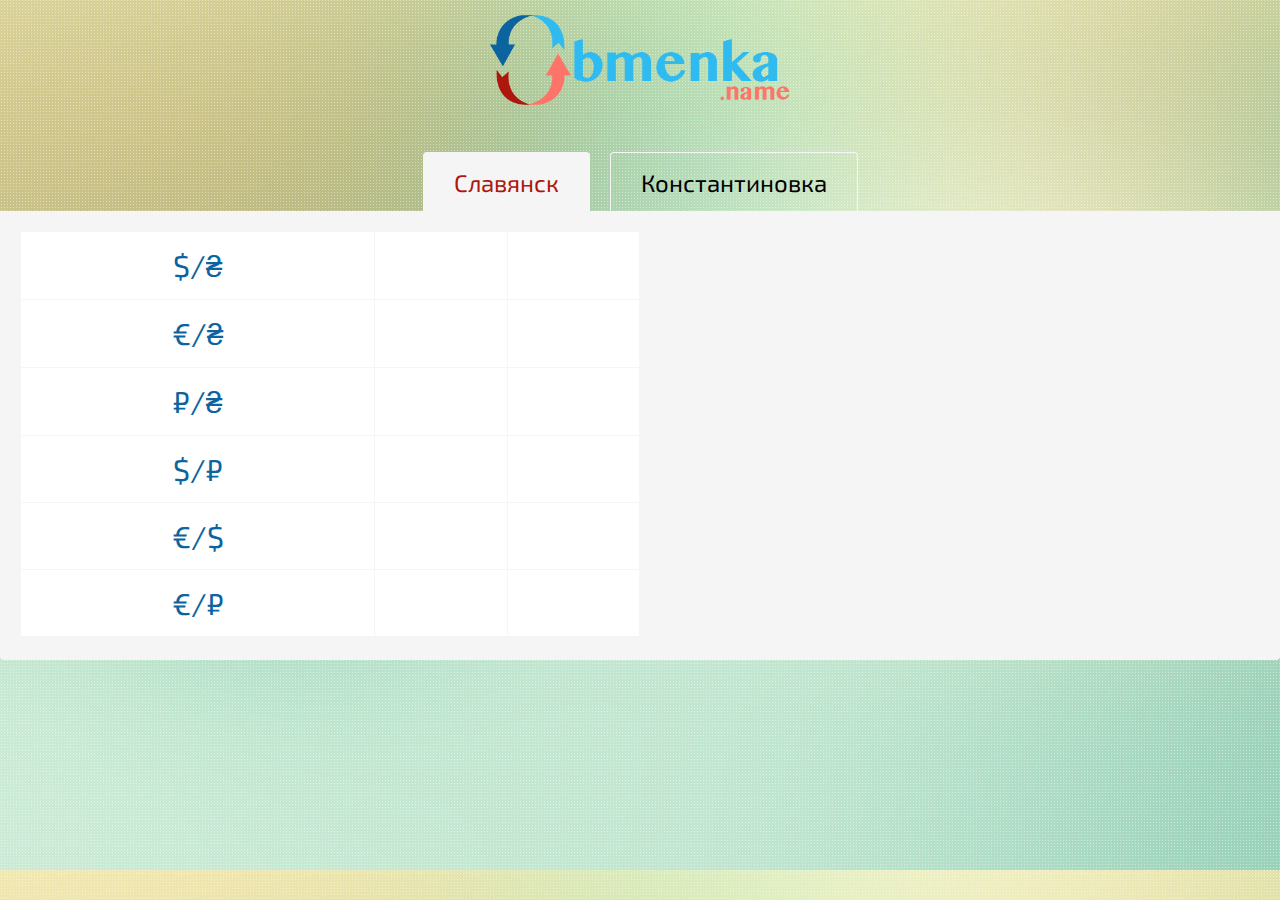
==== index.html @ c9f3403c "Initial commit" ====
<!DOCTYPE html>
<html lang="en">
<head>
	<meta charset="UTF-8">
	<title>obmenka.name</title>
	<link rel="icon" href="favicon.ico" type="image/x-icon" />
	<link href="https://fonts.googleapis.com/css?family=Exo+2&amp;subset=cyrillic" rel="stylesheet">
	<link rel="stylesheet" href="css/style.css?v=1">

	<script src="https://ajax.googleapis.com/ajax/libs/jquery/1.9.0/jquery.min.js"></script>
	<script src="http://api-maps.yandex.ru/2.0-stable/?load=package.standard&lang=ru-RU" type="text/javascript"></script>


	<script>
		
			var spreadsheetID	= 	"1Sckbhuln9nkV-RRSXXrhR22wTT-QSCpgfytORbm2k6E",
				url 			= 	"https://spreadsheets.google.com/feeds/list/" + spreadsheetID + "/od6/public/values?alt=json";
			$.getJSON(url, function(data) {
				var s_dollarGrivnaBuy	= data.feed.entry[3].gsx$доллар.$t,
					s_dollarGrivnaSell	= data.feed.entry[3].gsx$_cpzh4.$t,
					s_evroGrivnaBuy		= data.feed.entry[4].gsx$доллар.$t,
					s_evroGrivnaSell	= data.feed.entry[4].gsx$_cpzh4.$t,
					s_rublGrivnaBuy		= data.feed.entry[5].gsx$доллар.$t,
					s_rublGrivnaSell	= data.feed.entry[5].gsx$_cpzh4.$t,
					s_dollarRublBuy		= data.feed.entry[8].gsx$доллар.$t,
					s_dollarRublSell	= data.feed.entry[8].gsx$_cpzh4.$t,
					s_evroDollarBuy		= data.feed.entry[9].gsx$доллар.$t,
					s_evroDollarSell	= data.feed.entry[9].gsx$_cpzh4.$t,
					s_evroRublBuy		= data.feed.entry[10].gsx$доллар.$t,
					s_evroRublSell		= data.feed.entry[10].gsx$_cpzh4.$t,

					k_dollarGrivnaBuy	= data.feed.entry[14].gsx$доллар.$t,
					k_dollarGrivnaSell	= data.feed.entry[14].gsx$_cpzh4.$t,
					k_evroGrivnaBuy		= data.feed.entry[15].gsx$доллар.$t,
					k_evroGrivnaSell	= data.feed.entry[15].gsx$_cpzh4.$t,
					k_rublGrivnaBuy		= data.feed.entry[16].gsx$доллар.$t,
					k_rublGrivnaSell	= data.feed.entry[16].gsx$_cpzh4.$t,
					k_dollarRublBuy		= data.feed.entry[19].gsx$доллар.$t,
					k_dollarRublSell	= data.feed.entry[19].gsx$_cpzh4.$t,
					k_evroDollarBuy		= data.feed.entry[20].gsx$доллар.$t,
					k_evroDollarSell	= data.feed.entry[20].gsx$_cpzh4.$t,
					k_evroRublBuy		= data.feed.entry[21].gsx$доллар.$t,
					k_evroRublSell		= data.feed.entry[21].gsx$_cpzh4.$t;
				
				$('.s_dollarGrivnaBuy').html(s_dollarGrivnaBuy);
				$('.s_dollarGrivnaSell').html(s_dollarGrivnaSell);
				$('.s_evroGrivnaBuy').html(s_evroGrivnaBuy);
				$('.s_evroGrivnaSell').html(s_evroGrivnaSell);
				$('.s_rublGrivnaBuy').html(s_rublGrivnaBuy);
				$('.s_rublGrivnaSell').html(s_rublGrivnaSell);
				$('.s_dollarRublBuy').html(s_dollarRublBuy);
				$('.s_dollarRublSell').html(s_dollarRublSell);
				$('.s_evroDollarBuy').html(s_evroDollarBuy);
				$('.s_evroDollarSell').html(s_evroDollarSell);
				$('.s_evroRublBuy').html(s_evroRublBuy);
				$('.s_evroRublSell').html(s_evroRublSell);

				$('.k_dollarGrivnaBuy').html(k_dollarGrivnaBuy);
				$('.k_dollarGrivnaSell').html(k_dollarGrivnaSell);
				$('.k_evroGrivnaBuy').html(k_evroGrivnaBuy);
				$('.k_evroGrivnaSell').html(k_evroGrivnaSell);
				$('.k_rublGrivnaBuy').html(k_rublGrivnaBuy);
				$('.k_rublGrivnaSell').html(k_rublGrivnaSell);
				$('.k_dollarRublBuy').html(k_dollarRublBuy);
				$('.k_dollarRublSell').html(k_dollarRublSell);
				$('.k_evroDollarBuy').html(k_evroDollarBuy);
				$('.k_evroDollarSell').html(k_evroDollarSell);
				$('.k_evroRublBuy').html(k_evroRublBuy);
				$('.k_evroRublSell').html(k_evroRublSell);
			});

			$(function(){
				$('.exchange-tabs-list').delegate('li:not(.active)', 'click', function() {
				    $(this).addClass('active').siblings().removeClass('active');
				    $('.exchange-tabs-content').find('.exchange-tabs-content-item').removeClass('active').eq($(this).index()).addClass('active');
				});
				$('body').on('click', '.exchange-table table tr', function(){
					$(this).addClass('active').siblings().removeClass('active');
				});

				ymaps.ready(function() {
		            var city = ymaps.geolocation.city;
		        });
			})
		
	</script>
</head>
<body>
	<h1 class=logo>
		<img src="images/logo.png" alt="obmenka.name">
	</h1>
	<div class="exchange-tabs">
		<ul class="exchange-tabs-list">
			<li class="active">Славянск</li>
			<li>Константиновка</li>
		</ul>
		<div class="exchange-tabs-content">
			<!-- slavyansk -->
			<div class="exchange-tabs-content-item active">
				<div class="flex-row">
					<div class="exchange-table col-6">
						<table>
							<tr>
								<td>$/₴</td>
								<td><span class="s_dollarGrivnaBuy"></span></td>
								<td><span class="s_dollarGrivnaSell"></span></td>
							</tr>
							<tr>
								<td>€/₴</td>
								<td><span class="s_evroGrivnaBuy"></span></td>
								<td><span class="s_evroGrivnaSell"></span></td>
							</tr>
							<tr>
								<td>₽/₴</td>
								<td><span class="s_rublGrivnaBuy"></span></td>
								<td><span class="s_rublGrivnaSell"></span></td>
							</tr>
							<tr>
								<td>$/₽</td>
								<td><span class="s_dollarRublBuy"></span></td>
								<td><span class="s_dollarRublSell"></span></td>
							</tr>
							<tr>
								<td>€/$</td>
								<td><span class="s_evroDollarBuy"></span></td>
								<td><span class="s_evroDollarSell"></span></td>
							</tr>
							<tr>
								<td>€/₽</td>
								<td><span class="s_evroRublBuy"></span></td>
								<td><span class="s_evroRublSell"></span></td>
							</tr>
						</table>
					</div>
					<div class="exchange-map col-6">
						<iframe src="https://api-maps.yandex.ua/frame/v1/-/C6qjVG9-" width="100%" height="406" frameborder="0"></iframe>
					</div>
				</div>
			</div>
			
			<!-- konstaha -->
			<div class="exchange-tabs-content-item">
				<div class="flex-row">
					<div class="exchange-table col-6">
						<table>
							<tr>
								<td>$/₴</td>
								<td><span class="k_dollarGrivnaBuy"></span></td>
								<td><span class="k_dollarGrivnaSell"></span></td>
							</tr>
							<tr>
								<td>€/₴</td>
								<td><span class="k_evroGrivnaBuy"></span></td>
								<td><span class="k_evroGrivnaSell"></span></td>
							</tr>
							<tr>
								<td>₽/₴</td>
								<td><span class="k_rublGrivnaBuy"></span></td>
								<td><span class="k_rublGrivnaSell"></span></td>
							</tr>
							<tr>
								<td>$/₽</td>
								<td><span class="k_dollarRublBuy"></span></td>
								<td><span class="k_dollarRublSell"></span></td>
							</tr>
							<tr>
								<td>€/$</td>
								<td><span class="k_evroDollarBuy"></span></td>
								<td><span class="k_evroDollarSell"></span></td>
							</tr>
							<tr>
								<td>€/₽</td>
								<td><span class="k_evroRublBuy"></span></td>
								<td><span class="k_evroRublSell"></span></td>
							</tr>
						</table>
					</div>
					<div class="exchange-map col-6">
						<iframe src="https://www.google.com/maps/embed?pb=!1m18!1m12!1m3!1d2643.231167972486!2d37.67880515098404!3d48.50963307915302!2m3!1f0!2f0!3f0!3m2!1i1024!2i768!4f13.1!3m3!1m2!1s0x40dfc42bbb18ef4b%3A0xf697f5ce10b49529!2z0LHRg9C70YzQstCw0YAg0JrQvtGB0LzQvtC90LDQstGC0ZbQsiwgMiwg0JrQvtGB0YLRj9C90YLQuNC90ZbQstC60LAsINCU0L7QvdC10YbRjNC60LAg0L7QsdC70LDRgdGC0Yw!5e0!3m2!1sru!2sua!4v1494085728932" width="100%" height="406px" frameborder="0" style="border:0" allowfullscreen></iframe>
					</div>
				</div>
			</div>
		</div>
	</div>
	
</body>
</html>
---- css/style.css ----
*{
	margin: 0;
	padding: 0;
}
body{
	background: url(../images/bg-grey.jpg) center center repeat;
	font-family: 'Exo 2', sans-serif;
}

.logo{
	padding: 15px 0;
	text-align: center;
}
.logo img{
	max-width: 300px;
}

/* tabs */
	.exchange-tabs{
		margin: 25px auto 0;
		text-align: center;
	}

	.exchange-tabs-list{
		display: flex;
		flex-flow: row wrap;
		justify-content: center;
		list-style: none;
	}
	.exchange-tabs-list > li{
		border: solid 1px #f5f5f5;
		border-bottom: none;
		border-radius:4px 4px 0 0;
		cursor: pointer;
		font-size: 24px;
		margin: 0 10px;
		padding: 15px 30px;
		position: relative;
		top: 1px;
	}
	.exchange-tabs-list > li.active{
		background: #f5f5f5;
		color: #af160e;
	}
	.exchange-tabs-content{
		background: #f5f5f5;
		border-radius: 0 0 4px 4px;
		padding: 20px;
	}
	.exchange-tabs-content-item{
		display: none;
	}
	.exchange-tabs-content-item.active{
		display: block;
	}
	.exchange-table table{
		border-collapse: collapse;
		width: 100%;
	}
	.exchange-table table tr{
		cursor: pointer;
	}
	.exchange-table table tr:hover td,
	.exchange-table table tr.active td{
		background: #eee;
	}
	.exchange-table table td{
		background: #fff;
	    border: solid 1px #f5f5f5;
	    font-size: 24px;
	    padding: 15px;
	    transition: background 150ms ease-in-out;
	}
	.exchange-table table td:first-child{
		color: #0b64a0;
		font-size: 30px;
	}

/* flex grid */
	.flex-row{
		display: -webkit-box;
		display: -webkit-flex;
		display: -ms-flexbox;
		display: flex;
	    -webkit-flex-flow: row wrap;
	        -ms-flex-flow: row wrap;
	            -webkit-box-orient: horizontal;
	            -webkit-box-direction: normal;
	            flex-flow: row wrap;
	}
	.flex-row-padding{
		margin: 0 -15px;
	}
	.flex-row-padding > div{
		padding: 0 15px;
	}
	.flex-justify-sb{
		-webkit-box-pack: justify;
		-webkit-justify-content: space-between;
		    -ms-flex-pack: justify;
		        justify-content: space-between;
	}
	.flex-align-center{
		-webkit-box-align: center;
		-webkit-align-items: center;
		    -ms-flex-align: center;
		            -ms-grid-row-align: center;
		        align-items: center;
	}
	.col-2{
		-webkit-flex-basis: 16.66666667%;
		    -ms-flex-preferred-size: 16.66666667%;
		        flex-basis: 16.66666667%;
    	max-width: 16.66666667%;
	}
	.col-3{
		-webkit-flex-basis: 25%;
		    -ms-flex-preferred-size: 25%;
		        flex-basis: 25%;
		max-width: 25%;
	}
	.col-4{
		-webkit-flex-basis: 33.33333333%;
		    -ms-flex-preferred-size: 33.33333333%;
		        flex-basis: 33.33333333%;
		max-width: 33.33333333%;
	}
	.col-5{	
		-webkit-flex-basis: 41.66666667%;	
		    -ms-flex-preferred-size: 41.66666667%;	
		        flex-basis: 41.66666667%;
		max-width: 41.66666667%;
	}
	.col-6{
		-webkit-flex-basis: 50%;
		    -ms-flex-preferred-size: 50%;
		        flex-basis: 50%;
		max-width: 50%;
	}
	.col-7{	
		-webkit-flex-basis: 58.33333333%;	
		    -ms-flex-preferred-size: 58.33333333%;	
		        flex-basis: 58.33333333%;
		max-width: 58.33333333%;
	}
	.col-8{
		-webkit-flex-basis: 66.66666667%;
		    -ms-flex-preferred-size: 66.66666667%;
		        flex-basis: 66.66666667%;
		max-width: 66.66666667%;
	}
	.col-9{
		-webkit-flex-basis: 75%;
		    -ms-flex-preferred-size: 75%;
		        flex-basis: 75%;
		max-width: 75%;
	}
	.col-10{
		-webkit-flex-basis: 83.33333333%;
		    -ms-flex-preferred-size: 83.33333333%;
		        flex-basis: 83.33333333%;
    	max-width: 83.33333333%;
	}
	.col-12{
		-webkit-flex-basis: 100%;
		    -ms-flex-preferred-size: 100%;
		        flex-basis: 100%;
		max-width: 100%;
	}
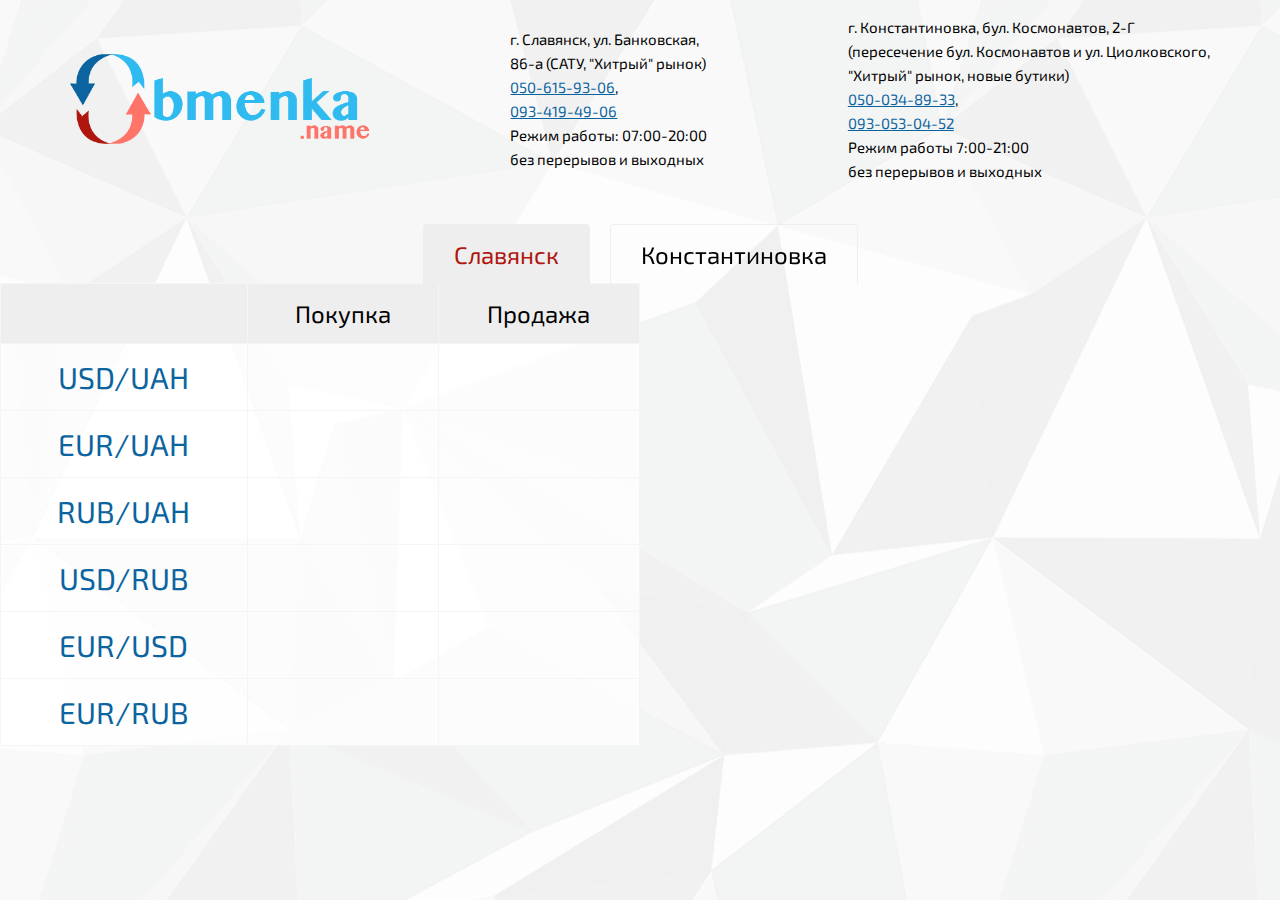
==== commit ca2c55bd: "add address and last update" ====
--- a/index.html
+++ b/index.html
@@ -5,10 +5,11 @@
 	<title>obmenka.name</title>
 	<link rel="icon" href="favicon.ico" type="image/x-icon" />
 	<link href="https://fonts.googleapis.com/css?family=Exo+2&amp;subset=cyrillic" rel="stylesheet">
-	<link rel="stylesheet" href="css/style.css?v=1">
+	<link rel="stylesheet" href="css/style.css?v=2">
 
 	<script src="https://ajax.googleapis.com/ajax/libs/jquery/1.9.0/jquery.min.js"></script>
-	<script src="http://api-maps.yandex.ru/2.0-stable/?load=package.standard&lang=ru-RU" type="text/javascript"></script>
+	
+	<!-- <script src="http://api-maps.yandex.ru/2.0-stable/?load=package.standard&lang=ru-RU" type="text/javascript"></script> -->
 
 
 	<script>
@@ -67,6 +68,18 @@
 				$('.k_evroDollarSell').html(k_evroDollarSell);
 				$('.k_evroRublBuy').html(k_evroRublBuy);
 				$('.k_evroRublSell').html(k_evroRublSell);
+
+				// date
+				var 	updateVal 	= data.feed.updated.$t, 
+						updateDate 	= updateVal.substr(0, updateVal.indexOf('T')),
+						updateTime 	= updateVal.substr(updateVal.indexOf('T') + 1, 5),
+						updateDateArr = updateDate.split('-'),
+						updateDateYear = updateDateArr[0],
+						updateDateMonth = updateDateArr[1] - 1,
+						updateDateDay = updateDateArr[2],
+						month = ['Января','Февраля','Марта','Апреля','Мая','Июня','Июля','Августа','Сентября','Октября','Ноября','Декабря'],
+						updateText = updateDateDay + ' ' + month[updateDateMonth] + ', ' + updateTime;
+				$('.update-text').html(updateText);
 			});
 
 			$(function(){
@@ -78,17 +91,36 @@
 					$(this).addClass('active').siblings().removeClass('active');
 				});
 
-				ymaps.ready(function() {
-		            var city = ymaps.geolocation.city;
-		        });
+				// ymaps.ready(function() {
+		  //           var city = ymaps.geolocation.city;
+		  //       });
 			})
 		
 	</script>
 </head>
 <body>
-	<h1 class=logo>
-		<img src="images/logo.png" alt="obmenka.name">
-	</h1>
+	<div class="head flex-row">
+		<h1 class=logo>
+			<img src="images/logo.png" alt="obmenka.name">
+		</h1>
+		<div class="head-address">
+			г. Славянск, ул. Банковская, <br>
+			86-а (САТУ, "Хитрый" рынок) <br>
+			<a href="tel:050-615-93-06">050-615-93-06</a>, <br>
+			<a href="tel:093-419-49-06">093-419-49-06</a> <br>
+			Режим работы: 07:00-20:00 <br>
+			без перерывов и выходных
+		</div>
+		<div class="head-address">
+			г. Константиновка, бул. Космонавтов, 2-Г <br>
+			(пересечение бул. Космонавтов и ул. Циолковского, <br>
+			"Хитрый" рынок, новые бутики) <br>
+			<a href="tel:050-034-89-33">050-034-89-33</a>, <br>
+			<a href="tel:093-053-04-52">093-053-04-52</a> <br>
+			Режим работы 7:00-21:00 <br>
+			без перерывов и выходных
+		</div>
+	</div>
 	<div class="exchange-tabs">
 		<ul class="exchange-tabs-list">
 			<li class="active">Славянск</li>
@@ -101,39 +133,44 @@
 					<div class="exchange-table col-6">
 						<table>
 							<tr>
-								<td>$/₴</td>
+								<td><span class="update-text"></span></td>
+								<td>Покупка</td>
+								<td>Продажа</td>
+							</tr>
+							<tr>
+								<td>USD/UAH</td>
 								<td><span class="s_dollarGrivnaBuy"></span></td>
 								<td><span class="s_dollarGrivnaSell"></span></td>
 							</tr>
 							<tr>
-								<td>€/₴</td>
+								<td>EUR/UAH</td>
 								<td><span class="s_evroGrivnaBuy"></span></td>
 								<td><span class="s_evroGrivnaSell"></span></td>
 							</tr>
 							<tr>
-								<td>₽/₴</td>
+								<td>RUB/UAH</td>
 								<td><span class="s_rublGrivnaBuy"></span></td>
 								<td><span class="s_rublGrivnaSell"></span></td>
 							</tr>
 							<tr>
-								<td>$/₽</td>
+								<td>USD/RUB</td>
 								<td><span class="s_dollarRublBuy"></span></td>
 								<td><span class="s_dollarRublSell"></span></td>
 							</tr>
 							<tr>
-								<td>€/$</td>
+								<td>EUR/USD</td>
 								<td><span class="s_evroDollarBuy"></span></td>
 								<td><span class="s_evroDollarSell"></span></td>
 							</tr>
 							<tr>
-								<td>€/₽</td>
+								<td>EUR/RUB</td>
 								<td><span class="s_evroRublBuy"></span></td>
 								<td><span class="s_evroRublSell"></span></td>
 							</tr>
 						</table>
 					</div>
 					<div class="exchange-map col-6">
-						<iframe src="https://api-maps.yandex.ua/frame/v1/-/C6qjVG9-" width="100%" height="406" frameborder="0"></iframe>
+						<iframe src="https://api-maps.yandex.ua/frame/v1/-/C6qoVKYY" width="100%" height="463" frameborder="0"></iframe>
 					</div>
 				</div>
 			</div>
@@ -144,44 +181,87 @@
 					<div class="exchange-table col-6">
 						<table>
 							<tr>
-								<td>$/₴</td>
+								<td></td>
+								<td>Покупка</td>
+								<td>Продажа</td>
+							</tr>
+							<tr>
+								<td>USD/UAH</td>
 								<td><span class="k_dollarGrivnaBuy"></span></td>
 								<td><span class="k_dollarGrivnaSell"></span></td>
 							</tr>
 							<tr>
-								<td>€/₴</td>
+								<td>EUR/UAH</td>
 								<td><span class="k_evroGrivnaBuy"></span></td>
 								<td><span class="k_evroGrivnaSell"></span></td>
 							</tr>
 							<tr>
-								<td>₽/₴</td>
+								<td>RUB/UAH</td>
 								<td><span class="k_rublGrivnaBuy"></span></td>
 								<td><span class="k_rublGrivnaSell"></span></td>
 							</tr>
 							<tr>
-								<td>$/₽</td>
+								<td>USD/RUB</td>
 								<td><span class="k_dollarRublBuy"></span></td>
 								<td><span class="k_dollarRublSell"></span></td>
 							</tr>
 							<tr>
-								<td>€/$</td>
+								<td>EUR/USD</td>
 								<td><span class="k_evroDollarBuy"></span></td>
 								<td><span class="k_evroDollarSell"></span></td>
 							</tr>
 							<tr>
-								<td>€/₽</td>
+								<td>EUR/RUB</td>
 								<td><span class="k_evroRublBuy"></span></td>
 								<td><span class="k_evroRublSell"></span></td>
 							</tr>
 						</table>
 					</div>
 					<div class="exchange-map col-6">
-						<iframe src="https://www.google.com/maps/embed?pb=!1m18!1m12!1m3!1d2643.231167972486!2d37.67880515098404!3d48.50963307915302!2m3!1f0!2f0!3f0!3m2!1i1024!2i768!4f13.1!3m3!1m2!1s0x40dfc42bbb18ef4b%3A0xf697f5ce10b49529!2z0LHRg9C70YzQstCw0YAg0JrQvtGB0LzQvtC90LDQstGC0ZbQsiwgMiwg0JrQvtGB0YLRj9C90YLQuNC90ZbQstC60LAsINCU0L7QvdC10YbRjNC60LAg0L7QsdC70LDRgdGC0Yw!5e0!3m2!1sru!2sua!4v1494085728932" width="100%" height="406px" frameborder="0" style="border:0" allowfullscreen></iframe>
+						<iframe src="https://api-maps.yandex.ua/frame/v1/-/C6qoVW95" width="100%" height="463" frameborder="0"></iframe>
 					</div>
 				</div>
 			</div>
 		</div>
 	</div>
-	
+
+<!-- Yandex.Metrika counter -->
+<script type="text/javascript">
+    (function (d, w, c) {
+        (w[c] = w[c] || []).push(function() {
+            try {
+                w.yaCounter44567699 = new Ya.Metrika({
+                    id:44567699,
+                    clickmap:true,
+                    trackLinks:true,
+                    accurateTrackBounce:true
+                });
+            } catch(e) { }
+        });
+
+        var n = d.getElementsByTagName("script")[0],
+            s = d.createElement("script"),
+            f = function () { n.parentNode.insertBefore(s, n); };
+        s.type = "text/javascript";
+        s.async = true;
+        s.src = "https://mc.yandex.ru/metrika/watch.js";
+
+        if (w.opera == "[object Opera]") {
+            d.addEventListener("DOMContentLoaded", f, false);
+        } else { f(); }
+    })(document, window, "yandex_metrika_callbacks");
+</script>
+<noscript><div><img src="https://mc.yandex.ru/watch/44567699" style="position:absolute; left:-9999px;" alt="" /></div></noscript>
+<!-- /Yandex.Metrika counter -->
+<script>
+  (function(i,s,o,g,r,a,m){i['GoogleAnalyticsObject']=r;i[r]=i[r]||function(){
+  (i[r].q=i[r].q||[]).push(arguments)},i[r].l=1*new Date();a=s.createElement(o),
+  m=s.getElementsByTagName(o)[0];a.async=1;a.src=g;m.parentNode.insertBefore(a,m)
+  })(window,document,'script','https://www.google-analytics.com/analytics.js','ga');
+
+  ga('create', 'UA-98915920-1', 'auto');
+  ga('send', 'pageview');
+
+</script>
 </body>
 </html>--- a/css/style.css
+++ b/css/style.css
@@ -3,16 +3,25 @@
 	padding: 0;
 }
 body{
-	background: url(../images/bg-grey.jpg) center center repeat;
+	background: url(../images/bg.png) center center repeat;
 	font-family: 'Exo 2', sans-serif;
 }
 
+.head{
+	align-items: center;
+	font-size: 15px;
+	justify-content: space-around;
+	line-height: 24px;
+	padding: 15px 0;
+}
 .logo{
-	padding: 15px 0;
 	text-align: center;
 }
 .logo img{
 	max-width: 300px;
+}
+.head a{
+	color: #0b64a0;
 }
 
 /* tabs */
@@ -28,7 +37,7 @@
 		list-style: none;
 	}
 	.exchange-tabs-list > li{
-		border: solid 1px #f5f5f5;
+		border: solid 1px #eee;
 		border-bottom: none;
 		border-radius:4px 4px 0 0;
 		cursor: pointer;
@@ -39,14 +48,10 @@
 		top: 1px;
 	}
 	.exchange-tabs-list > li.active{
-		background: #f5f5f5;
+		background: #eee;
 		color: #af160e;
 	}
-	.exchange-tabs-content{
-		background: #f5f5f5;
-		border-radius: 0 0 4px 4px;
-		padding: 20px;
-	}
+
 	.exchange-tabs-content-item{
 		display: none;
 	}
@@ -61,11 +66,12 @@
 		cursor: pointer;
 	}
 	.exchange-table table tr:hover td,
-	.exchange-table table tr.active td{
+	.exchange-table table tr.active td,
+	.exchange-table table tr:first-child td{
 		background: #eee;
 	}
 	.exchange-table table td{
-		background: #fff;
+		background: rgba(255,255,255,.75);
 	    border: solid 1px #f5f5f5;
 	    font-size: 24px;
 	    padding: 15px;
@@ -74,6 +80,10 @@
 	.exchange-table table td:first-child{
 		color: #0b64a0;
 		font-size: 30px;
+	}
+	.update-text{
+		color: #000;
+		font-size: 16px;
 	}
 
 /* flex grid */
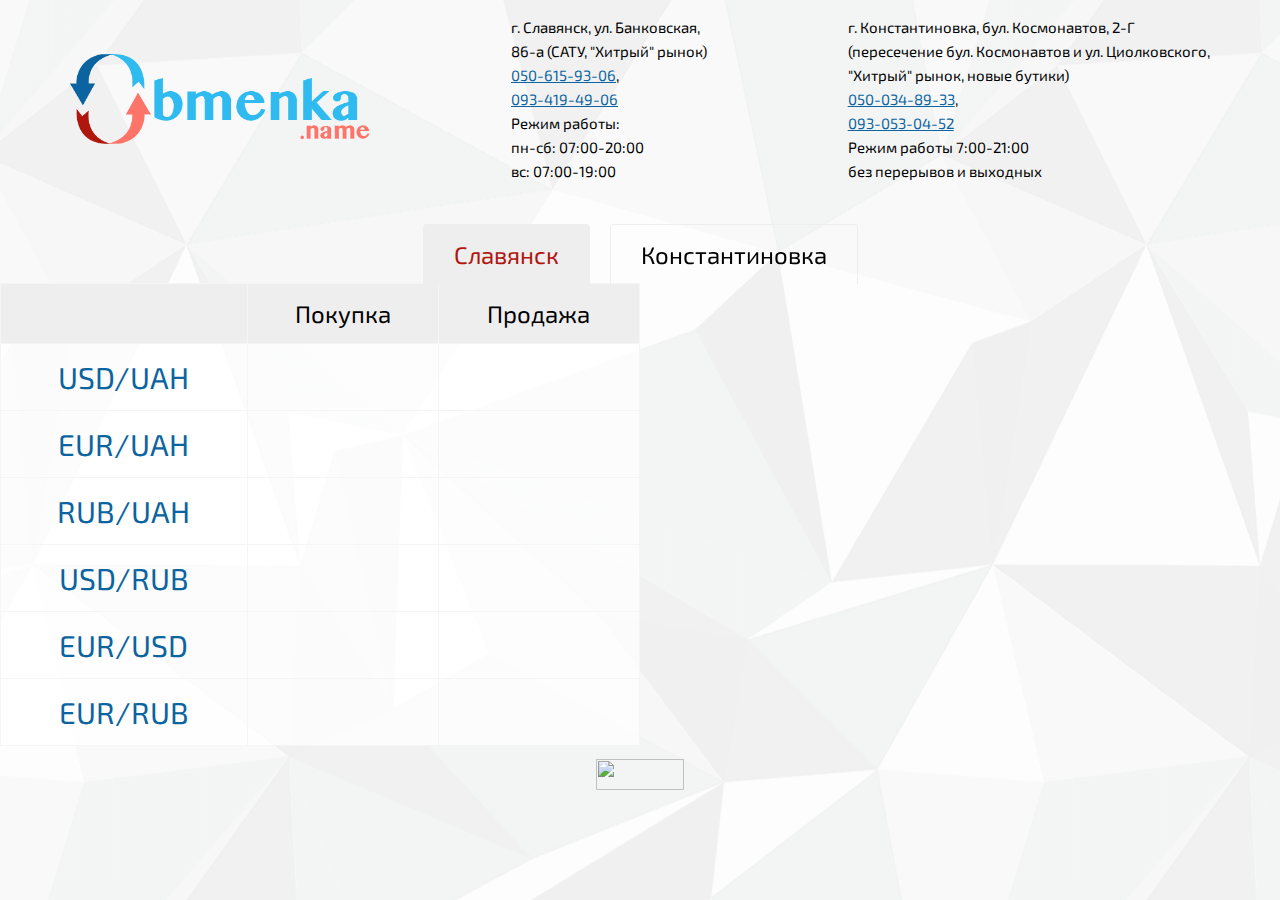
==== commit dcce2991: "add popup" ====
--- a/index.html
+++ b/index.html
@@ -2,21 +2,28 @@
 <html lang="en">
 <head>
 	<meta charset="UTF-8">
-	<title>obmenka.name</title>
+
+	<title>Курс доллара на сегодня в Славянске и Константиновке.</title>
+
+	<meta name="description" content="Информация о курсе доллара в Славянске и Константиновке! Сегодня - покупка доллара, продажа доллара. "/>
+
+	<meta name="keywords" content="Курс доллара, курс доллара Славянск, курс валют Славянск, курс валют Константиновка, курс доллара Константиновка, курс евро, курс рубля, курс рубля Славянск, курс рубля константиновка, купить доллар, продать доллар, обменять доллар, купить евро, продать евро, обменять евро, купить рубль, купить рубли, продать рубль, продать рубли, купить доллар в славянске, купить доллар в Константиновке, продать доллар в славянске, продать доллар в константиновке, хитрый рынок, рынок юбиленый, обменка на хитром, обменка славянск, славянск обменка, обменка на хитром рынке, обменка константиновка, константиновка обменка"/>
+	
+	<meta name="robots" content="index, follow">
+
 	<link rel="icon" href="favicon.ico" type="image/x-icon" />
 	<link href="https://fonts.googleapis.com/css?family=Exo+2&amp;subset=cyrillic" rel="stylesheet">
-	<link rel="stylesheet" href="css/style.css?v=2">
+	<link rel="stylesheet" href="css/style.css?v=3">
 
 	<script src="https://ajax.googleapis.com/ajax/libs/jquery/1.9.0/jquery.min.js"></script>
-	
-	<!-- <script src="http://api-maps.yandex.ru/2.0-stable/?load=package.standard&lang=ru-RU" type="text/javascript"></script> -->
-
 
 	<script>
 		
 			var spreadsheetID	= 	"1Sckbhuln9nkV-RRSXXrhR22wTT-QSCpgfytORbm2k6E",
+				// spreadsheetID 	=  "1mjeo4DwLYnbBzSrj_6qYw7Y1olp05KZg2Uk-CZVhlns",
 				url 			= 	"https://spreadsheets.google.com/feeds/list/" + spreadsheetID + "/od6/public/values?alt=json";
 			$.getJSON(url, function(data) {
+				// console.log(data);
 				var s_dollarGrivnaBuy	= data.feed.entry[3].gsx$доллар.$t,
 					s_dollarGrivnaSell	= data.feed.entry[3].gsx$_cpzh4.$t,
 					s_evroGrivnaBuy		= data.feed.entry[4].gsx$доллар.$t,
@@ -79,7 +86,11 @@
 						updateDateDay = updateDateArr[2],
 						month = ['Января','Февраля','Марта','Апреля','Мая','Июня','Июля','Августа','Сентября','Октября','Ноября','Декабря'],
 						updateText = updateDateDay + ' ' + month[updateDateMonth] + ', ' + updateTime;
-				$('.update-text').html(updateText);
+
+						updateTimeData	= data.feed.entry[22].gsx$_cn6ca.$t;
+
+
+				$('.update-text').html(updateTimeData);
 			});
 
 			$(function(){
@@ -91,9 +102,10 @@
 					$(this).addClass('active').siblings().removeClass('active');
 				});
 
-				// ymaps.ready(function() {
-		  //           var city = ymaps.geolocation.city;
-		  //       });
+                setTimeout(function(){$('.start-popup').addClass('active')}, 3000);
+                $('.close').click(function(){
+                    $('.start-popup').removeClass('active');
+                })
 			})
 		
 	</script>
@@ -108,8 +120,9 @@
 			86-а (САТУ, "Хитрый" рынок) <br>
 			<a href="tel:050-615-93-06">050-615-93-06</a>, <br>
 			<a href="tel:093-419-49-06">093-419-49-06</a> <br>
-			Режим работы: 07:00-20:00 <br>
-			без перерывов и выходных
+			Режим работы: <br>
+			пн-сб: 07:00-20:00 <br>
+			вс: 07:00-19:00
 		</div>
 		<div class="head-address">
 			г. Константиновка, бул. Космонавтов, 2-Г <br>
@@ -170,7 +183,7 @@
 						</table>
 					</div>
 					<div class="exchange-map col-6">
-						<iframe src="https://api-maps.yandex.ua/frame/v1/-/C6qoVKYY" width="100%" height="463" frameborder="0"></iframe>
+						<iframe src="https://www.google.com/maps/embed?pb=!1m18!1m12!1m3!1d2625.254336905216!2d37.59783331567413!3d48.85336027928698!2m3!1f0!2f0!3f0!3m2!1i1024!2i768!4f13.1!3m3!1m2!1s0x40df9b2847d429f7%3A0x3f225c2bc4a1e301!2z0J7QsdC80LXQvSDQstCw0LvRjtGCINCe0J7QniAi0KTQmiAi0JDQsdGB0L7Qu9GO0YIg0YTQuNC90LDQvdGBIiDQntGC0LTQtdC70LXQvdC40LUg4oSWIDg4!5e0!3m2!1sru!2s!4v1495311542753" width="100%" height="463" frameborder="0" style="border:0" allowfullscreen></iframe>
 					</div>
 				</div>
 			</div>
@@ -181,7 +194,7 @@
 					<div class="exchange-table col-6">
 						<table>
 							<tr>
-								<td></td>
+								<td><span class="update-text"></span></td>
 								<td>Покупка</td>
 								<td>Продажа</td>
 							</tr>
@@ -218,41 +231,19 @@
 						</table>
 					</div>
 					<div class="exchange-map col-6">
-						<iframe src="https://api-maps.yandex.ua/frame/v1/-/C6qoVW95" width="100%" height="463" frameborder="0"></iframe>
+						<iframe src="https://www.google.com/maps/embed?pb=!1m18!1m12!1m3!1d2643.0983722603405!2d37.68038111566219!3d48.512178879255!2m3!1f0!2f0!3f0!3m2!1i1024!2i768!4f13.1!3m3!1m2!1s0x40dfc429a4c94aa7%3A0xa12f2112744032e3!2z0J7QsdC80LXQvSDQstCw0LvRjtGCINCe0J7QniAi0JDQsdGB0L7Qu9GO0YIg0YTQuNC90LDQvdGBIiwg0JTQvtC90LXRhtC60L7QtSDQvtGC0LTQtdC70LXQvdC40LUg4oSWIDk4!5e0!3m2!1sru!2s!4v1495311490037" width="100%" height="463" frameborder="0" style="border:0" allowfullscreen></iframe>
 					</div>
 				</div>
 			</div>
 		</div>
 	</div>
-
-<!-- Yandex.Metrika counter -->
-<script type="text/javascript">
-    (function (d, w, c) {
-        (w[c] = w[c] || []).push(function() {
-            try {
-                w.yaCounter44567699 = new Ya.Metrika({
-                    id:44567699,
-                    clickmap:true,
-                    trackLinks:true,
-                    accurateTrackBounce:true
-                });
-            } catch(e) { }
-        });
-
-        var n = d.getElementsByTagName("script")[0],
-            s = d.createElement("script"),
-            f = function () { n.parentNode.insertBefore(s, n); };
-        s.type = "text/javascript";
-        s.async = true;
-        s.src = "https://mc.yandex.ru/metrika/watch.js";
-
-        if (w.opera == "[object Opera]") {
-            d.addEventListener("DOMContentLoaded", f, false);
-        } else { f(); }
-    })(document, window, "yandex_metrika_callbacks");
-</script>
-<noscript><div><img src="https://mc.yandex.ru/watch/44567699" style="position:absolute; left:-9999px;" alt="" /></div></noscript>
-<!-- /Yandex.Metrika counter -->
+	<div class="start-popup flex-row">
+        <div class="start-popup-in">
+            <button class="close">&times;</button>
+            <p>Уважаемые клиенты! Курсы указанные на сайте являются розничными. Оптовые курсы уточняйте по телефонам, указанным на сайте. (Оптовой считается сумма в эквиваленте не менее 1000 у.е.)</p>
+        </div>
+    </div>
+<!-- google analitics -->
 <script>
   (function(i,s,o,g,r,a,m){i['GoogleAnalyticsObject']=r;i[r]=i[r]||function(){
   (i[r].q=i[r].q||[]).push(arguments)},i[r].l=1*new Date();a=s.createElement(o),
@@ -263,5 +254,20 @@
   ga('send', 'pageview');
 
 </script>
+<div style="text-align: center;padding: 10px 0;">
+<!-- I.UA counter --><a href="//www.i.ua/" target="_blank" onclick="this.href='//i.ua/r.php?213794';" title="Rated by I.UA">
+<script type="text/javascript"><!--
+iS='http'+(window.location.protocol=='https:'?'s':'')+
+'://r.i.ua/s?u213794&p4&n'+Math.random();
+iD=document;if(!iD.cookie)iD.cookie="b=b; path=/";if(iD.cookie)iS+='&c1';
+iS+='&d'+(screen.colorDepth?screen.colorDepth:screen.pixelDepth)
++"&w"+screen.width+'&h'+screen.height;
+iT=iR=iD.referrer.replace(iP=/^[a-z]*:\/\//,'');iH=window.location.href.replace(iP,'');
+((iI=iT.indexOf('/'))!=-1)?(iT=iT.substring(0,iI)):(iI=iT.length);
+if(iT!=iH.substring(0,iI))iS+='&f'+escape(iR);
+iS+='&r'+escape(iH);
+iD.write('<img src="'+iS+'" border="0" width="88" height="31" />');
+//--></script></a><!-- End of I.UA counter -->
+</div>
 </body>
 </html>--- a/css/style.css
+++ b/css/style.css
@@ -85,7 +85,53 @@
 		color: #000;
 		font-size: 16px;
 	}
-
+/* popup */
+    .start-popup{
+        align-items: center;
+        background: rgba(0,0,0,.35);
+        bottom: 0;
+        justify-content: center;
+        left: 0;
+        opacity: 0;
+        position: fixed;
+        right: 0;
+        top: 0;
+        transition: opacity 150ms ease-out;
+        visibility: hidden;
+    }
+    .start-popup.active{
+        opacity: 1;
+        visibility: visible;
+    }
+    .start-popup-in{
+        background: #fff;
+        border-radius: 2px;
+        font-size: 21px;
+        line-height: 1.5;
+        max-width: 520px;
+        width: 90%;
+        padding: 30px;
+        position: relative;
+        text-align: center;
+    }
+    .close{
+        background: none;
+        border: none;
+        cursor: pointer;
+        font-size: 32px;
+        height: 30px;
+        line-height: 30px;
+        margin: 0;
+        padding: 0;
+        position: absolute;
+        right: 0;
+        text-align: center;
+        top: 0;
+        width: 30px;
+    }
+    .close:focus{
+        outline: none
+    }
 /* flex grid */
 	.flex-row{
 		display: -webkit-box;
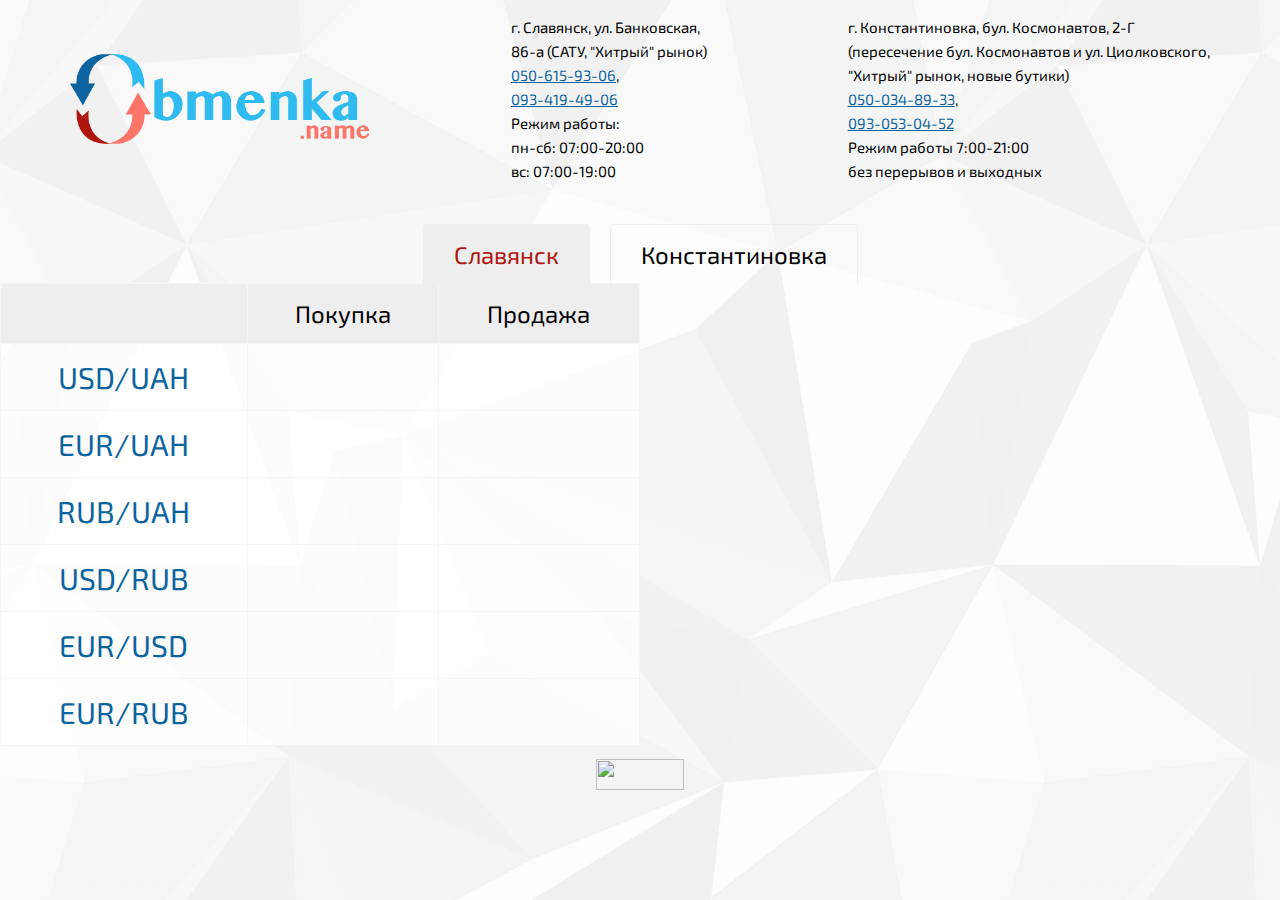
==== commit 634d975d: "fix for the popup" ====
--- a/index.html
+++ b/index.html
@@ -13,7 +13,7 @@
 
 	<link rel="icon" href="favicon.ico" type="image/x-icon" />
 	<link href="https://fonts.googleapis.com/css?family=Exo+2&amp;subset=cyrillic" rel="stylesheet">
-	<link rel="stylesheet" href="css/style.css?v=3">
+	<link rel="stylesheet" href="css/style.css?v=4">
 
 	<script src="https://ajax.googleapis.com/ajax/libs/jquery/1.9.0/jquery.min.js"></script>
 
@@ -183,6 +183,12 @@
 						</table>
 					</div>
 					<div class="exchange-map col-6">
+                        <div class="start-popup flex-row">
+                            <div class="start-popup-in">
+                                <button class="close">&times;</button>
+                                <p>Уважаемые клиенты! <br>Курсы указанные на сайте являются розничными. Оптовые курсы уточняйте по телефонам, указанным на сайте.<br> (Оптовой считается сумма в эквиваленте не менее 500 у.е.)</p>
+                            </div>
+                        </div>
 						<iframe src="https://www.google.com/maps/embed?pb=!1m18!1m12!1m3!1d2625.254336905216!2d37.59783331567413!3d48.85336027928698!2m3!1f0!2f0!3f0!3m2!1i1024!2i768!4f13.1!3m3!1m2!1s0x40df9b2847d429f7%3A0x3f225c2bc4a1e301!2z0J7QsdC80LXQvSDQstCw0LvRjtGCINCe0J7QniAi0KTQmiAi0JDQsdGB0L7Qu9GO0YIg0YTQuNC90LDQvdGBIiDQntGC0LTQtdC70LXQvdC40LUg4oSWIDg4!5e0!3m2!1sru!2s!4v1495311542753" width="100%" height="463" frameborder="0" style="border:0" allowfullscreen></iframe>
 					</div>
 				</div>
@@ -237,12 +243,7 @@
 			</div>
 		</div>
 	</div>
-	<div class="start-popup flex-row">
-        <div class="start-popup-in">
-            <button class="close">&times;</button>
-            <p>Уважаемые клиенты! Курсы указанные на сайте являются розничными. Оптовые курсы уточняйте по телефонам, указанным на сайте. (Оптовой считается сумма в эквиваленте не менее 1000 у.е.)</p>
-        </div>
-    </div>
+
 <!-- google analitics -->
 <script>
   (function(i,s,o,g,r,a,m){i['GoogleAnalyticsObject']=r;i[r]=i[r]||function(){
--- a/css/style.css
+++ b/css/style.css
@@ -85,6 +85,9 @@
 		color: #000;
 		font-size: 16px;
 	}
+    .exchange-map{
+        position: relative;
+    }
 /* popup */
     .start-popup{
         align-items: center;
@@ -93,7 +96,7 @@
         justify-content: center;
         left: 0;
         opacity: 0;
-        position: fixed;
+        position: absolute;
         right: 0;
         top: 0;
         transition: opacity 150ms ease-out;
@@ -104,12 +107,12 @@
         visibility: visible;
     }
     .start-popup-in{
-        background: #fff;
+        background: #fe7469;
         border-radius: 2px;
+        flex-basis: 80%;
         font-size: 21px;
         line-height: 1.5;
-        max-width: 520px;
-        width: 90%;
+        max-width: 80%;
         padding: 30px;
         position: relative;
         text-align: center;
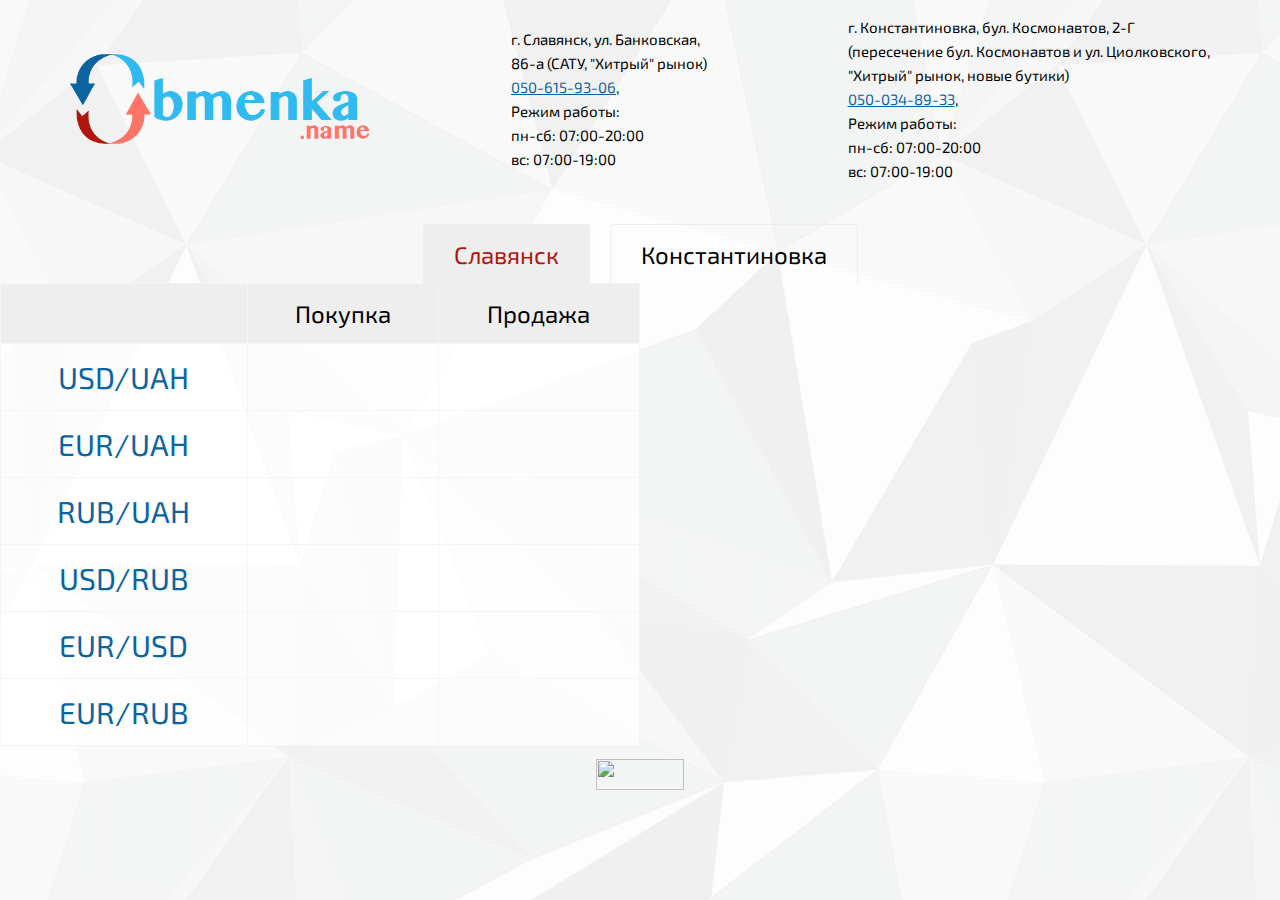
==== commit 0a36f30d: "update info in header" ====
--- a/index.html
+++ b/index.html
@@ -87,8 +87,10 @@
 						month = ['Января','Февраля','Марта','Апреля','Мая','Июня','Июля','Августа','Сентября','Октября','Ноября','Декабря'],
 						updateText = updateDateDay + ' ' + month[updateDateMonth] + ', ' + updateTime;
 
-						updateTimeData	= data.feed.entry[22].gsx$_cn6ca.$t;
-
+						// updateTimeData	= data.feed.entry[22].gsx$_cn6ca.$t;
+						var dt = new Date();
+						var dtMonth = dt.getMonth() + 1;
+						var updateTimeData = dt.getDate() + '.' + dtMonth + '.' + dt.getFullYear() + '<span style="padding:0 10px;"></span>' + dt.getHours() + ":" + dt.getMinutes();
 
 				$('.update-text').html(updateTimeData);
 			});
@@ -119,7 +121,6 @@
 			г. Славянск, ул. Банковская, <br>
 			86-а (САТУ, "Хитрый" рынок) <br>
 			<a href="tel:050-615-93-06">050-615-93-06</a>, <br>
-			<a href="tel:093-419-49-06">093-419-49-06</a> <br>
 			Режим работы: <br>
 			пн-сб: 07:00-20:00 <br>
 			вс: 07:00-19:00
@@ -129,9 +130,9 @@
 			(пересечение бул. Космонавтов и ул. Циолковского, <br>
 			"Хитрый" рынок, новые бутики) <br>
 			<a href="tel:050-034-89-33">050-034-89-33</a>, <br>
-			<a href="tel:093-053-04-52">093-053-04-52</a> <br>
-			Режим работы 7:00-21:00 <br>
-			без перерывов и выходных
+			Режим работы: <br>
+			пн-сб: 07:00-20:00 <br>
+			вс: 07:00-19:00	
 		</div>
 	</div>
 	<div class="exchange-tabs">
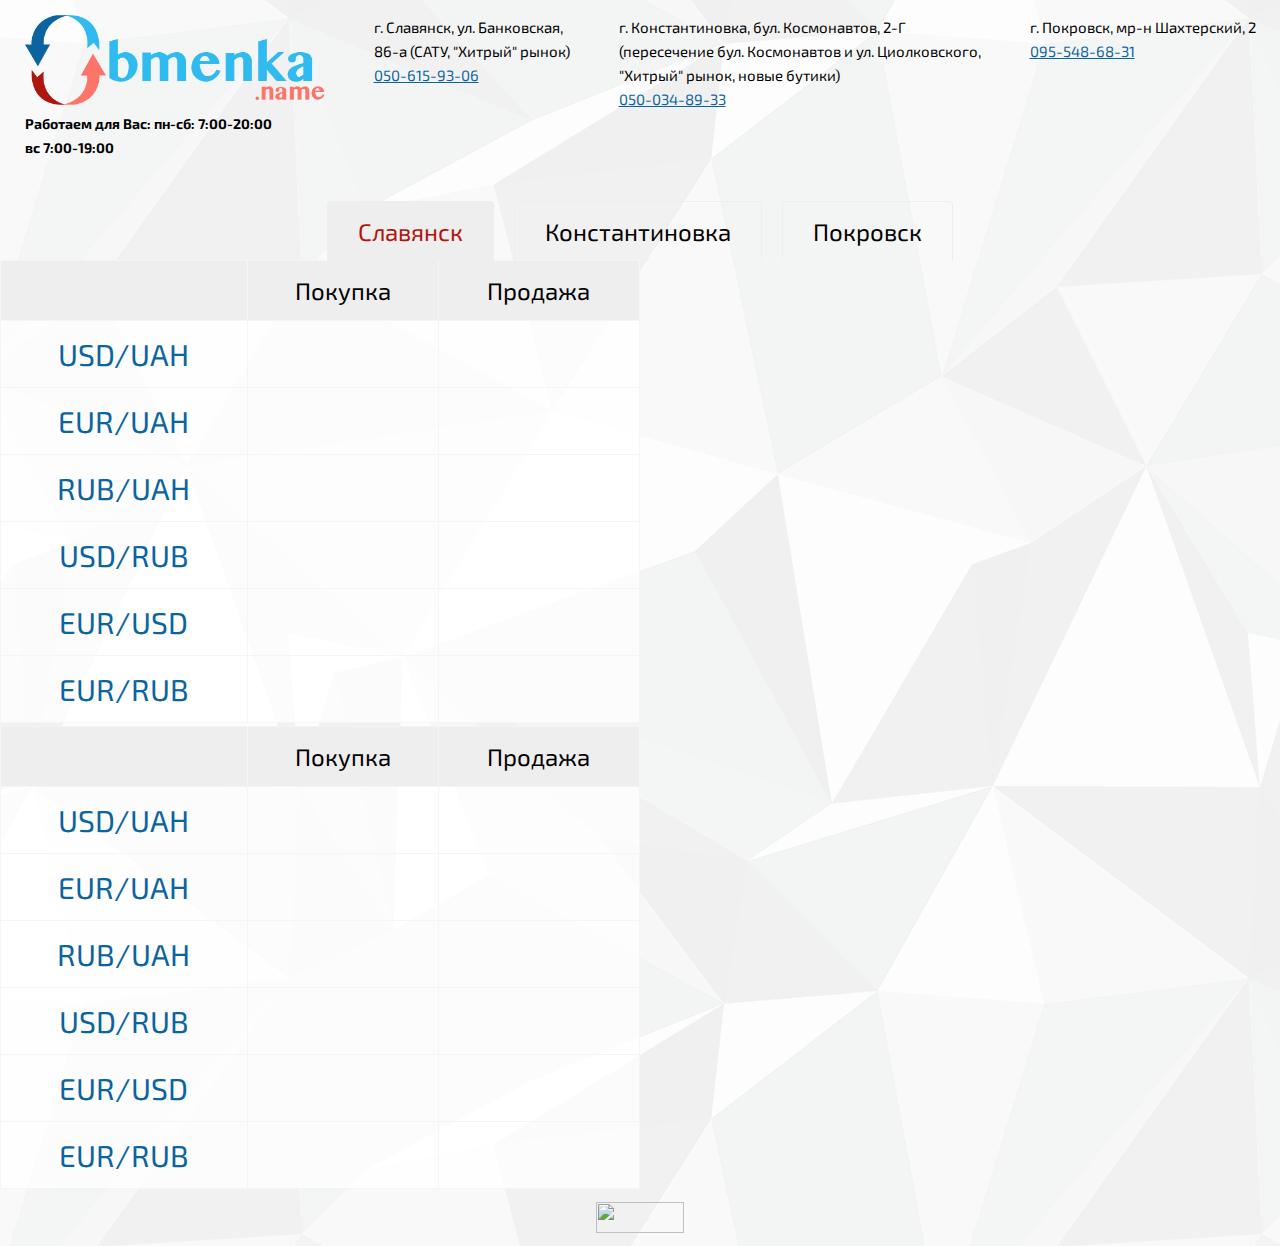
==== commit 0a565e29: "add pokrovsk" ====
--- a/index.html
+++ b/index.html
@@ -13,7 +13,7 @@
 
 	<link rel="icon" href="favicon.ico" type="image/x-icon" />
 	<link href="https://fonts.googleapis.com/css?family=Exo+2&amp;subset=cyrillic" rel="stylesheet">
-	<link rel="stylesheet" href="css/style.css?v=4">
+	<link rel="stylesheet" href="css/style.css?v=5">
 
 	<script src="https://ajax.googleapis.com/ajax/libs/jquery/1.9.0/jquery.min.js"></script>
 
@@ -49,6 +49,19 @@
 					k_evroDollarSell	= data.feed.entry[20].gsx$_cpzh4.$t,
 					k_evroRublBuy		= data.feed.entry[21].gsx$доллар.$t,
 					k_evroRublSell		= data.feed.entry[21].gsx$_cpzh4.$t;
+
+					p_dollarGrivnaBuy	= data.feed.entry[25].gsx$доллар.$t,
+					p_dollarGrivnaSell	= data.feed.entry[25].gsx$_cpzh4.$t,
+					p_evroGrivnaBuy		= data.feed.entry[26].gsx$доллар.$t,
+					p_evroGrivnaSell	= data.feed.entry[26].gsx$_cpzh4.$t,
+					p_rublGrivnaBuy		= data.feed.entry[27].gsx$доллар.$t,
+					p_rublGrivnaSell	= data.feed.entry[27].gsx$_cpzh4.$t,
+					p_dollarRublBuy		= data.feed.entry[30].gsx$доллар.$t,
+					p_dollarRublSell	= data.feed.entry[30].gsx$_cpzh4.$t,
+					p_evroDollarBuy		= data.feed.entry[31].gsx$доллар.$t,
+					p_evroDollarSell	= data.feed.entry[31].gsx$_cpzh4.$t,
+					p_evroRublBuy		= data.feed.entry[32].gsx$доллар.$t,
+					p_evroRublSell		= data.feed.entry[32].gsx$_cpzh4.$t;
 				
 				$('.s_dollarGrivnaBuy').html(s_dollarGrivnaBuy);
 				$('.s_dollarGrivnaSell').html(s_dollarGrivnaSell);
@@ -76,6 +89,19 @@
 				$('.k_evroRublBuy').html(k_evroRublBuy);
 				$('.k_evroRublSell').html(k_evroRublSell);
 
+				$('.p_dollarGrivnaBuy').html(p_dollarGrivnaBuy);
+				$('.p_dollarGrivnaSell').html(p_dollarGrivnaSell);
+				$('.p_evroGrivnaBuy').html(p_evroGrivnaBuy);
+				$('.p_evroGrivnaSell').html(p_evroGrivnaSell);
+				$('.p_rublGrivnaBuy').html(p_rublGrivnaBuy);
+				$('.p_rublGrivnaSell').html(p_rublGrivnaSell);
+				$('.p_dollarRublBuy').html(p_dollarRublBuy);
+				$('.p_dollarRublSell').html(p_dollarRublSell);
+				$('.p_evroDollarBuy').html(p_evroDollarBuy);
+				$('.p_evroDollarSell').html(p_evroDollarSell);
+				$('.p_evroRublBuy').html(p_evroRublBuy);
+				$('.p_evroRublSell').html(p_evroRublSell);
+
 				// date
 				var 	updateVal 	= data.feed.updated.$t, 
 						updateDate 	= updateVal.substr(0, updateVal.indexOf('T')),
@@ -115,30 +141,31 @@
 <body>
 	<div class="head flex-row">
 		<h1 class=logo>
-			<img src="images/logo.png" alt="obmenka.name">
+			<img src="images/logo.png" alt="obmenka.name"><br>
+			Работаем для Вас: пн-сб: 7:00-20:00 <br>
+			вс 7:00-19:00
 		</h1>
 		<div class="head-address">
 			г. Славянск, ул. Банковская, <br>
 			86-а (САТУ, "Хитрый" рынок) <br>
-			<a href="tel:050-615-93-06">050-615-93-06</a>, <br>
-			Режим работы: <br>
-			пн-сб: 07:00-20:00 <br>
-			вс: 07:00-19:00
+			<a href="tel:050-615-93-06">050-615-93-06</a>
 		</div>
 		<div class="head-address">
 			г. Константиновка, бул. Космонавтов, 2-Г <br>
 			(пересечение бул. Космонавтов и ул. Циолковского, <br>
 			"Хитрый" рынок, новые бутики) <br>
-			<a href="tel:050-034-89-33">050-034-89-33</a>, <br>
-			Режим работы: <br>
-			пн-сб: 07:00-20:00 <br>
-			вс: 07:00-19:00	
+			<a href="tel:050-034-89-33">050-034-89-33</a>
+		</div>
+		<div class="head-address">
+			г. Покровск, мр-н Шахтерский, 2 <br>
+			<a href="tel:095-548-68-31">095-548-68-31</a>
 		</div>
 	</div>
 	<div class="exchange-tabs">
 		<ul class="exchange-tabs-list">
 			<li class="active">Славянск</li>
 			<li>Константиновка</li>
+			<li>Покровск</li>
 		</ul>
 		<div class="exchange-tabs-content">
 			<!-- slavyansk -->
@@ -239,6 +266,54 @@
 					</div>
 					<div class="exchange-map col-6">
 						<iframe src="https://www.google.com/maps/embed?pb=!1m18!1m12!1m3!1d2643.0983722603405!2d37.68038111566219!3d48.512178879255!2m3!1f0!2f0!3f0!3m2!1i1024!2i768!4f13.1!3m3!1m2!1s0x40dfc429a4c94aa7%3A0xa12f2112744032e3!2z0J7QsdC80LXQvSDQstCw0LvRjtGCINCe0J7QniAi0JDQsdGB0L7Qu9GO0YIg0YTQuNC90LDQvdGBIiwg0JTQvtC90LXRhtC60L7QtSDQvtGC0LTQtdC70LXQvdC40LUg4oSWIDk4!5e0!3m2!1sru!2s!4v1495311490037" width="100%" height="463" frameborder="0" style="border:0" allowfullscreen></iframe>
+					</div>
+				</div>
+			</div>
+
+			<!-- pokrovsk -->
+			<div class="exchange-tabs-content-item active">
+				<div class="flex-row">
+					<div class="exchange-table col-6">
+						<table>
+							<tr>
+								<td><span class="update-text"></span></td>
+								<td>Покупка</td>
+								<td>Продажа</td>
+							</tr>
+							<tr>
+								<td>USD/UAH</td>
+								<td><span class="p_dollarGrivnaBuy"></span></td>
+								<td><span class="p_dollarGrivnaSell"></span></td>
+							</tr>
+							<tr>
+								<td>EUR/UAH</td>
+								<td><span class="p_evroGrivnaBuy"></span></td>
+								<td><span class="p_evroGrivnaSell"></span></td>
+							</tr>
+							<tr>
+								<td>RUB/UAH</td>
+								<td><span class="p_rublGrivnaBuy"></span></td>
+								<td><span class="p_rublGrivnaSell"></span></td>
+							</tr>
+							<tr>
+								<td>USD/RUB</td>
+								<td><span class="p_dollarRublBuy"></span></td>
+								<td><span class="p_dollarRublSell"></span></td>
+							</tr>
+							<tr>
+								<td>EUR/USD</td>
+								<td><span class="p_evroDollarBuy"></span></td>
+								<td><span class="p_evroDollarSell"></span></td>
+							</tr>
+							<tr>
+								<td>EUR/RUB</td>
+								<td><span class="p_evroRublBuy"></span></td>
+								<td><span class="p_evroRublSell"></span></td>
+							</tr>
+						</table>
+					</div>
+					<div class="exchange-map col-6">
+                        <iframe src="https://www.google.com/maps/embed?pb=!1m14!1m8!1m3!1d21244.45776843836!2d37.1631756!3d48.2728949!3m2!1i1024!2i768!4f13.1!3m3!1m2!1s0x0%3A0x9b2d1db64d4b2419!2sObmenka.name!5e0!3m2!1sru!2sua!4v1519157978508" width="100%" height="463" frameborder="0" style="border:0" allowfullscreen></iframe>
 					</div>
 				</div>
 			</div>
--- a/css/style.css
+++ b/css/style.css
@@ -8,14 +8,14 @@
 }
 
 .head{
-	align-items: center;
 	font-size: 15px;
 	justify-content: space-around;
 	line-height: 24px;
 	padding: 15px 0;
 }
 .logo{
-	text-align: center;
+	font-size: 14px;
+	text-align: left;
 }
 .logo img{
 	max-width: 300px;
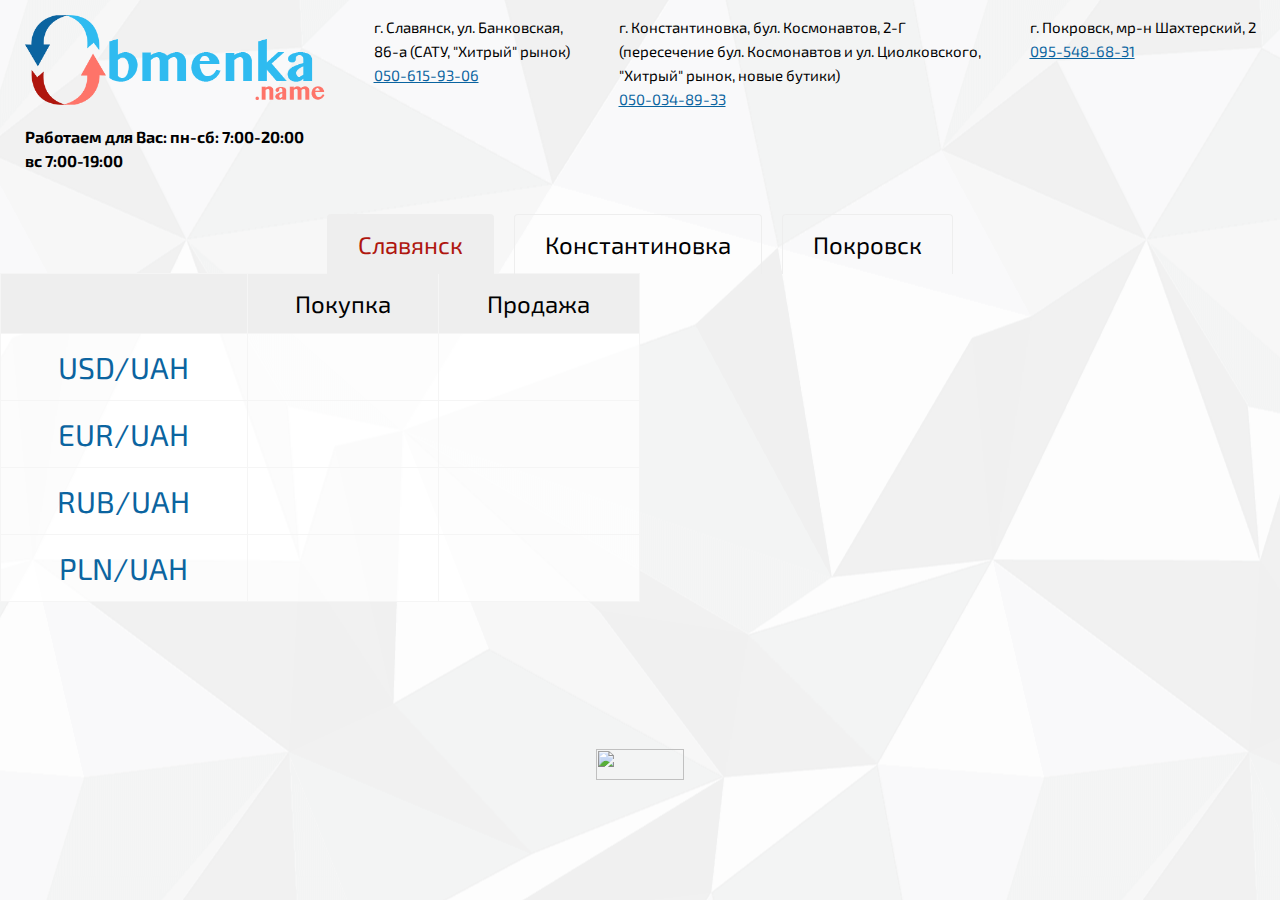
==== commit d55060d2: "20 november update" ====
--- a/index.html
+++ b/index.html
@@ -3,17 +3,17 @@
 <head>
 	<meta charset="UTF-8">
 
-	<title>Курс доллара на сегодня в Славянске и Константиновке.</title>
-
-	<meta name="description" content="Информация о курсе доллара в Славянске и Константиновке! Сегодня - покупка доллара, продажа доллара. "/>
-
-	<meta name="keywords" content="Курс доллара, курс доллара Славянск, курс валют Славянск, курс валют Константиновка, курс доллара Константиновка, курс евро, курс рубля, курс рубля Славянск, курс рубля константиновка, купить доллар, продать доллар, обменять доллар, купить евро, продать евро, обменять евро, купить рубль, купить рубли, продать рубль, продать рубли, купить доллар в славянске, купить доллар в Константиновке, продать доллар в славянске, продать доллар в константиновке, хитрый рынок, рынок юбиленый, обменка на хитром, обменка славянск, славянск обменка, обменка на хитром рынке, обменка константиновка, константиновка обменка"/>
+	<title>Курс доллара на сегодня в Славянске, Константиновке и Покровске.</title>
+
+	<meta name="description" content="Информация о курсе доллара в Славянске, Константиновке и Покровске! Сегодня - покупка доллара, продажа доллара. "/>
+
+	<meta name="keywords" content="Курс доллара, курс доллара Славянск, курс валют Славянск, курс валют Константиновка, курс доллара Константиновка, курс доллара Покровск, курс валют Покровск,курс евро, курс рубля, курс рубля Славянск, курс рубля константиновка, курс рубля Покровск, купить доллар, продать доллар, обменять доллар, купить евро, продать евро, обменять евро, купить рубль, купить рубли, продать рубль, продать рубли, купить доллар в славянске, купить доллар в Константиновке, продать доллар в славянске, купить доллар в Покровске, продать доллар в константиновке, продать доллар в Покровске, хитрый рынок, рынок юбиленый, обменка на хитром, обменка славянск, славянск обменка, обменка на хитром рынке, обменка константиновка, константиновка обменка, обменка покровск, покровск обменка"/>
 	
 	<meta name="robots" content="index, follow">
 
 	<link rel="icon" href="favicon.ico" type="image/x-icon" />
 	<link href="https://fonts.googleapis.com/css?family=Exo+2&amp;subset=cyrillic" rel="stylesheet">
-	<link rel="stylesheet" href="css/style.css?v=5">
+	<link rel="stylesheet" href="css/style.css?v=6">
 
 	<script src="https://ajax.googleapis.com/ajax/libs/jquery/1.9.0/jquery.min.js"></script>
 
@@ -23,45 +23,54 @@
 				// spreadsheetID 	=  "1mjeo4DwLYnbBzSrj_6qYw7Y1olp05KZg2Uk-CZVhlns",
 				url 			= 	"https://spreadsheets.google.com/feeds/list/" + spreadsheetID + "/od6/public/values?alt=json";
 			$.getJSON(url, function(data) {
-				// console.log(data);
+				console.log(data);
 				var s_dollarGrivnaBuy	= data.feed.entry[3].gsx$доллар.$t,
 					s_dollarGrivnaSell	= data.feed.entry[3].gsx$_cpzh4.$t,
 					s_evroGrivnaBuy		= data.feed.entry[4].gsx$доллар.$t,
 					s_evroGrivnaSell	= data.feed.entry[4].gsx$_cpzh4.$t,
 					s_rublGrivnaBuy		= data.feed.entry[5].gsx$доллар.$t,
 					s_rublGrivnaSell	= data.feed.entry[5].gsx$_cpzh4.$t,
-					s_dollarRublBuy		= data.feed.entry[8].gsx$доллар.$t,
-					s_dollarRublSell	= data.feed.entry[8].gsx$_cpzh4.$t,
-					s_evroDollarBuy		= data.feed.entry[9].gsx$доллар.$t,
-					s_evroDollarSell	= data.feed.entry[9].gsx$_cpzh4.$t,
-					s_evroRublBuy		= data.feed.entry[10].gsx$доллар.$t,
-					s_evroRublSell		= data.feed.entry[10].gsx$_cpzh4.$t,
-
-					k_dollarGrivnaBuy	= data.feed.entry[14].gsx$доллар.$t,
-					k_dollarGrivnaSell	= data.feed.entry[14].gsx$_cpzh4.$t,
-					k_evroGrivnaBuy		= data.feed.entry[15].gsx$доллар.$t,
-					k_evroGrivnaSell	= data.feed.entry[15].gsx$_cpzh4.$t,
-					k_rublGrivnaBuy		= data.feed.entry[16].gsx$доллар.$t,
-					k_rublGrivnaSell	= data.feed.entry[16].gsx$_cpzh4.$t,
-					k_dollarRublBuy		= data.feed.entry[19].gsx$доллар.$t,
-					k_dollarRublSell	= data.feed.entry[19].gsx$_cpzh4.$t,
-					k_evroDollarBuy		= data.feed.entry[20].gsx$доллар.$t,
-					k_evroDollarSell	= data.feed.entry[20].gsx$_cpzh4.$t,
-					k_evroRublBuy		= data.feed.entry[21].gsx$доллар.$t,
-					k_evroRublSell		= data.feed.entry[21].gsx$_cpzh4.$t;
-
-					p_dollarGrivnaBuy	= data.feed.entry[25].gsx$доллар.$t,
-					p_dollarGrivnaSell	= data.feed.entry[25].gsx$_cpzh4.$t,
-					p_evroGrivnaBuy		= data.feed.entry[26].gsx$доллар.$t,
-					p_evroGrivnaSell	= data.feed.entry[26].gsx$_cpzh4.$t,
-					p_rublGrivnaBuy		= data.feed.entry[27].gsx$доллар.$t,
-					p_rublGrivnaSell	= data.feed.entry[27].gsx$_cpzh4.$t,
-					p_dollarRublBuy		= data.feed.entry[30].gsx$доллар.$t,
-					p_dollarRublSell	= data.feed.entry[30].gsx$_cpzh4.$t,
-					p_evroDollarBuy		= data.feed.entry[31].gsx$доллар.$t,
-					p_evroDollarSell	= data.feed.entry[31].gsx$_cpzh4.$t,
-					p_evroRublBuy		= data.feed.entry[32].gsx$доллар.$t,
-					p_evroRublSell		= data.feed.entry[32].gsx$_cpzh4.$t;
+					
+					s_zlotiyGrivnaBuy	= data.feed.entry[6].gsx$доллар.$t,
+					s_zlotiyGrivnaSell	= data.feed.entry[6].gsx$_cpzh4.$t,
+					// s_dollarRublBuy		= data.feed.entry[8].gsx$доллар.$t,
+					// s_dollarRublSell	= data.feed.entry[8].gsx$_cpzh4.$t,
+					// s_evroDollarBuy		= data.feed.entry[9].gsx$доллар.$t,
+					// s_evroDollarSell	= data.feed.entry[9].gsx$_cpzh4.$t,
+					// s_evroRublBuy		= data.feed.entry[10].gsx$доллар.$t,
+					// s_evroRublSell		= data.feed.entry[10].gsx$_cpzh4.$t,
+
+					k_dollarGrivnaBuy	= data.feed.entry[15].gsx$доллар.$t,
+					k_dollarGrivnaSell	= data.feed.entry[15].gsx$_cpzh4.$t,
+					k_evroGrivnaBuy		= data.feed.entry[16].gsx$доллар.$t,
+					k_evroGrivnaSell	= data.feed.entry[16].gsx$_cpzh4.$t,
+					k_rublGrivnaBuy		= data.feed.entry[17].gsx$доллар.$t,
+					k_rublGrivnaSell	= data.feed.entry[17].gsx$_cpzh4.$t,
+
+					k_zlotiyGrivnaBuy	= data.feed.entry[18].gsx$доллар.$t,
+					k_zlotiyGrivnaSell	= data.feed.entry[18].gsx$_cpzh4.$t,
+					// k_dollarRublBuy		= data.feed.entry[19].gsx$доллар.$t,
+					// k_dollarRublSell	= data.feed.entry[19].gsx$_cpzh4.$t,
+					// k_evroDollarBuy		= data.feed.entry[20].gsx$доллар.$t,
+					// k_evroDollarSell	= data.feed.entry[20].gsx$_cpzh4.$t,
+					// k_evroRublBuy		= data.feed.entry[21].gsx$доллар.$t,
+					// k_evroRublSell		= data.feed.entry[21].gsx$_cpzh4.$t;
+
+					p_dollarGrivnaBuy	= data.feed.entry[27].gsx$доллар.$t,
+					p_dollarGrivnaSell	= data.feed.entry[27].gsx$_cpzh4.$t,
+					p_evroGrivnaBuy		= data.feed.entry[28].gsx$доллар.$t,
+					p_evroGrivnaSell	= data.feed.entry[28].gsx$_cpzh4.$t,
+					p_rublGrivnaBuy		= data.feed.entry[29].gsx$доллар.$t,
+					p_rublGrivnaSell	= data.feed.entry[29].gsx$_cpzh4.$t,
+
+					p_zlotiyGrivnaBuy	= data.feed.entry[30].gsx$доллар.$t,
+					p_zlotiyGrivnaSell	= data.feed.entry[30].gsx$_cpzh4.$t;
+					// p_dollarRublBuy		= data.feed.entry[30].gsx$доллар.$t,
+					// p_dollarRublSell	= data.feed.entry[30].gsx$_cpzh4.$t,
+					// p_evroDollarBuy		= data.feed.entry[31].gsx$доллар.$t,
+					// p_evroDollarSell	= data.feed.entry[31].gsx$_cpzh4.$t,
+					// p_evroRublBuy		= data.feed.entry[32].gsx$доллар.$t,
+					// p_evroRublSell		= data.feed.entry[32].gsx$_cpzh4.$t;
 				
 				$('.s_dollarGrivnaBuy').html(s_dollarGrivnaBuy);
 				$('.s_dollarGrivnaSell').html(s_dollarGrivnaSell);
@@ -69,12 +78,15 @@
 				$('.s_evroGrivnaSell').html(s_evroGrivnaSell);
 				$('.s_rublGrivnaBuy').html(s_rublGrivnaBuy);
 				$('.s_rublGrivnaSell').html(s_rublGrivnaSell);
-				$('.s_dollarRublBuy').html(s_dollarRublBuy);
-				$('.s_dollarRublSell').html(s_dollarRublSell);
-				$('.s_evroDollarBuy').html(s_evroDollarBuy);
-				$('.s_evroDollarSell').html(s_evroDollarSell);
-				$('.s_evroRublBuy').html(s_evroRublBuy);
-				$('.s_evroRublSell').html(s_evroRublSell);
+
+				$('.s_zlotiyGrivnaBuy').html(s_zlotiyGrivnaBuy);
+				$('.s_zlotiyGrivnaSell').html(s_zlotiyGrivnaSell);
+				// $('.s_dollarRublBuy').html(s_dollarRublBuy);
+				// $('.s_dollarRublSell').html(s_dollarRublSell);
+				// $('.s_evroDollarBuy').html(s_evroDollarBuy);
+				// $('.s_evroDollarSell').html(s_evroDollarSell);
+				// $('.s_evroRublBuy').html(s_evroRublBuy);
+				// $('.s_evroRublSell').html(s_evroRublSell);
 
 				$('.k_dollarGrivnaBuy').html(k_dollarGrivnaBuy);
 				$('.k_dollarGrivnaSell').html(k_dollarGrivnaSell);
@@ -82,12 +94,15 @@
 				$('.k_evroGrivnaSell').html(k_evroGrivnaSell);
 				$('.k_rublGrivnaBuy').html(k_rublGrivnaBuy);
 				$('.k_rublGrivnaSell').html(k_rublGrivnaSell);
-				$('.k_dollarRublBuy').html(k_dollarRublBuy);
-				$('.k_dollarRublSell').html(k_dollarRublSell);
-				$('.k_evroDollarBuy').html(k_evroDollarBuy);
-				$('.k_evroDollarSell').html(k_evroDollarSell);
-				$('.k_evroRublBuy').html(k_evroRublBuy);
-				$('.k_evroRublSell').html(k_evroRublSell);
+
+				$('.k_zlotiyGrivnaBuy').html(k_zlotiyGrivnaBuy);
+				$('.k_zlotiyGrivnaSell').html(k_zlotiyGrivnaSell);
+				// $('.k_dollarRublBuy').html(k_dollarRublBuy);
+				// $('.k_dollarRublSell').html(k_dollarRublSell);
+				// $('.k_evroDollarBuy').html(k_evroDollarBuy);
+				// $('.k_evroDollarSell').html(k_evroDollarSell);
+				// $('.k_evroRublBuy').html(k_evroRublBuy);
+				// $('.k_evroRublSell').html(k_evroRublSell);
 
 				$('.p_dollarGrivnaBuy').html(p_dollarGrivnaBuy);
 				$('.p_dollarGrivnaSell').html(p_dollarGrivnaSell);
@@ -95,12 +110,15 @@
 				$('.p_evroGrivnaSell').html(p_evroGrivnaSell);
 				$('.p_rublGrivnaBuy').html(p_rublGrivnaBuy);
 				$('.p_rublGrivnaSell').html(p_rublGrivnaSell);
-				$('.p_dollarRublBuy').html(p_dollarRublBuy);
-				$('.p_dollarRublSell').html(p_dollarRublSell);
-				$('.p_evroDollarBuy').html(p_evroDollarBuy);
-				$('.p_evroDollarSell').html(p_evroDollarSell);
-				$('.p_evroRublBuy').html(p_evroRublBuy);
-				$('.p_evroRublSell').html(p_evroRublSell);
+
+				$('.p_zlotiyGrivnaBuy').html(p_zlotiyGrivnaBuy);
+				$('.p_zlotiyGrivnaSell').html(p_zlotiyGrivnaSell);
+				// $('.p_dollarRublBuy').html(p_dollarRublBuy);
+				// $('.p_dollarRublSell').html(p_dollarRublSell);
+				// $('.p_evroDollarBuy').html(p_evroDollarBuy);
+				// $('.p_evroDollarSell').html(p_evroDollarSell);
+				// $('.p_evroRublBuy').html(p_evroRublBuy);
+				// $('.p_evroRublSell').html(p_evroRublSell);
 
 				// date
 				var 	updateVal 	= data.feed.updated.$t, 
@@ -129,11 +147,12 @@
 				$('body').on('click', '.exchange-table table tr', function(){
 					$(this).addClass('active').siblings().removeClass('active');
 				});
-
-                setTimeout(function(){$('.start-popup').addClass('active')}, 3000);
+				
+				setTimeout(function(){$('.start-popup').addClass('active')}, 3000);
                 $('.close').click(function(){
                     $('.start-popup').removeClass('active');
                 })
+                
 			})
 		
 	</script>
@@ -141,7 +160,7 @@
 <body>
 	<div class="head flex-row">
 		<h1 class=logo>
-			<img src="images/logo.png" alt="obmenka.name"><br>
+			<img src="images/logo.png" alt="obmenka.name">
 			Работаем для Вас: пн-сб: 7:00-20:00 <br>
 			вс 7:00-19:00
 		</h1>
@@ -194,6 +213,11 @@
 								<td><span class="s_rublGrivnaSell"></span></td>
 							</tr>
 							<tr>
+								<td>PLN/UAH</td>
+								<td><span class="s_zlotiyGrivnaBuy"></span></td>
+								<td><span class="s_zlotiyGrivnaSell"></span></td>
+							</tr>
+							<!-- <tr>
 								<td>USD/RUB</td>
 								<td><span class="s_dollarRublBuy"></span></td>
 								<td><span class="s_dollarRublSell"></span></td>
@@ -207,11 +231,11 @@
 								<td>EUR/RUB</td>
 								<td><span class="s_evroRublBuy"></span></td>
 								<td><span class="s_evroRublSell"></span></td>
-							</tr>
+							</tr> -->
 						</table>
 					</div>
 					<div class="exchange-map col-6">
-                        <div class="start-popup flex-row">
+						<div class="start-popup flex-row">
                             <div class="start-popup-in">
                                 <button class="close">&times;</button>
                                 <p>Уважаемые клиенты! <br>Курсы указанные на сайте являются розничными. Оптовые курсы уточняйте по телефонам, указанным на сайте.<br> (Оптовой считается сумма в эквиваленте не менее 500 у.е.)</p>
@@ -248,6 +272,11 @@
 								<td><span class="k_rublGrivnaSell"></span></td>
 							</tr>
 							<tr>
+								<td>PLN/UAH</td>
+								<td><span class="k_zlotiyGrivnaBuy"></span></td>
+								<td><span class="k_zlotiyGrivnaSell"></span></td>
+							</tr>
+							<!-- <tr>
 								<td>USD/RUB</td>
 								<td><span class="k_dollarRublBuy"></span></td>
 								<td><span class="k_dollarRublSell"></span></td>
@@ -261,7 +290,7 @@
 								<td>EUR/RUB</td>
 								<td><span class="k_evroRublBuy"></span></td>
 								<td><span class="k_evroRublSell"></span></td>
-							</tr>
+							</tr> -->
 						</table>
 					</div>
 					<div class="exchange-map col-6">
@@ -271,7 +300,7 @@
 			</div>
 
 			<!-- pokrovsk -->
-			<div class="exchange-tabs-content-item active">
+			<div class="exchange-tabs-content-item">
 				<div class="flex-row">
 					<div class="exchange-table col-6">
 						<table>
@@ -296,6 +325,11 @@
 								<td><span class="p_rublGrivnaSell"></span></td>
 							</tr>
 							<tr>
+								<td>PLN/UAH</td>
+								<td><span class="p_zlotiyGrivnaBuy"></span></td>
+								<td><span class="p_zlotiyGrivnaSell"></span></td>
+							</tr>
+							<!-- <tr>
 								<td>USD/RUB</td>
 								<td><span class="p_dollarRublBuy"></span></td>
 								<td><span class="p_dollarRublSell"></span></td>
@@ -309,7 +343,7 @@
 								<td>EUR/RUB</td>
 								<td><span class="p_evroRublBuy"></span></td>
 								<td><span class="p_evroRublSell"></span></td>
-							</tr>
+							</tr> -->
 						</table>
 					</div>
 					<div class="exchange-map col-6">
--- a/css/style.css
+++ b/css/style.css
@@ -14,10 +14,12 @@
 	padding: 15px 0;
 }
 .logo{
-	font-size: 14px;
+	font-size: 16px;
 	text-align: left;
 }
 .logo img{
+	display: block;
+	margin-bottom: 20px;
 	max-width: 300px;
 }
 .head a{
